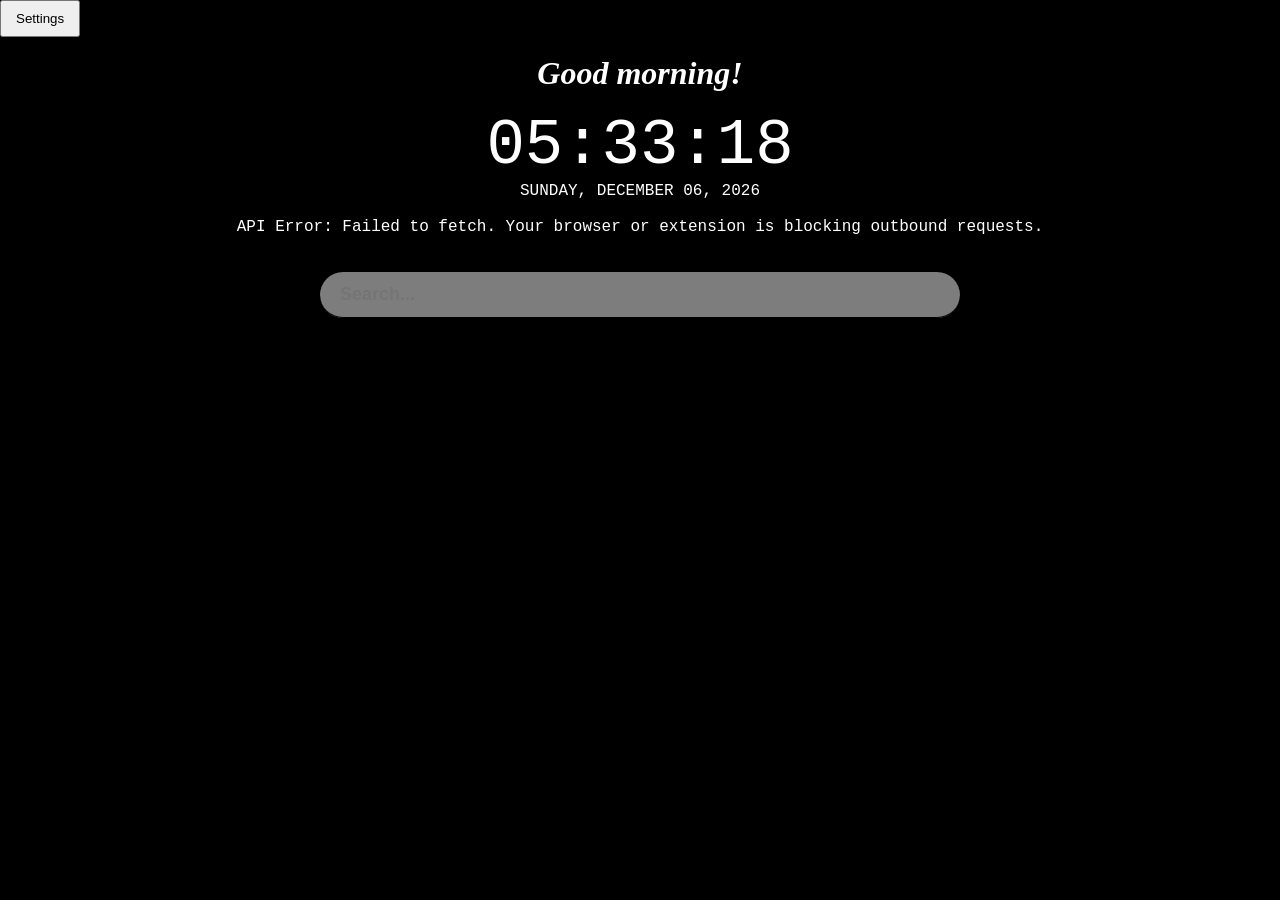
==== start/start.html @ d3ebe3ba "Cleaned up code and updated style.css to improve the appearance of the start page. The start.html fi" ====
<!--DOCTYPE = HTML -->
<head>
	<title> &#10244;&#10246;&#10247; LFILS658 HOME PAGE &#10296;&#10288;&#10272;</title>
	<meta name="viewport" content="width=device-width, initial-scale=1.0">
    <link rel="icon" href="http://lfils658.atwebpages.com/files/media/icons/LF_icon_DARK.ico">
    <link rel="preconnect" href="https://fonts.googleapis.com">
	<link rel="preconnect" href="https://fonts.gstatic.com" crossorigin>
	<link href="https://fonts.googleapis.com/css2?family=Roboto:ital,wght@0,300;1,300&display=swap" rel="stylesheet">
  <link rel="stylesheet" href="./style.css">
  
</head>
<body style="padding: 0px; margin: 0px;">
    <button
    type="button"
    class="cfe-button"
    onclick="document.getElementById('cfe-settings-window').style.visibility = 'visible';">
    Settings
  </button><br><br>
    <div id="greeting" class="imgText">Good <span id="tod"></span></div>
    <br>
    <div id="time" class="imgText"></div>
    <div id="date" class="imgText"></div>
    <br>
    <div id="weather-output" style="font-family: 'Courier New', Courier, monospace;" class="imgText">Loading location and weather data...</div>
    <br><br>

    <div id="search-container">
            <form>
            <input type="search" id="searchInput" placeholder="Search..." autofocus>   
            </form>
            <!--<div id="status"></div>-->
  			<div id="results"></div>
    </div>

<div id="cfe-settings-window">
    <div id="cfe-settings">
      <h1>Settings</h1>

      <button
        type="button"
        class="cfe-button"
        onclick="document.getElementById('cfe-settings-window').style.visibility = 'hidden';">
        Close
      </button>

      <h2>Search Engine</h2>

      <form id="cfe-search-form">
        <label for="cfe-search-engine">Search Engine:</label>

        <select
          name="searchEngine"
          id="cfe-search-engine"
          class="cfe-select">
          <option value="Google">Google</option>
          <option value="DuckDuckGo">DuckDuckGo</option>
          <option value="Bing">Bing</option>
        </select>

        <input
          type="submit"
          class="cfe-submit"
          value="Save Search Engine">
      </form>

      <h2>Bookmarks</h2>

      <div id="cfe-form-rows"></div>

      <p>
        <button
          type="button"
          class="cfe-button"
          id="cfe-add-row-button">
          Add Bookmark
        </button>

        <button
          type="button"
          class="cfe-button"
          id="cfe-save-button">
          Save Bookmarks
        </button>

        <button
          type="button"
          class="cfe-button"
          id="cfe-clear-button">
          Clear All
        </button>

        <span id="cfe-status"></span>
      </p>

      <h3>Saved Bookmarks</h3>

      <textarea
        id="cfe-csv-output"
        class="cfe-textarea"
        readonly></textarea>
    </div>
  </div>
<script src="./start.js"></script>
</body>
</html>
---- start/style.css ----
body {
  background-color: black;
  background-size: cover;
  background-position: center;
  background-repeat: no-repeat;
  background-attachment: fixed;
  overflow: hidden;
  max-height: 100vh;
  font-family: 'Courier New', Courier, monospace;
}

body::after {
  content: "";
  position: absolute;
  top: -20px;
  left: -10%;
  width: 200vw;
  height: 400px;
  -webkit-filter: blur(40px);
  filter: blur(40px);
  background: rgba(0, 0, 0, 0.4);
  z-index: -1;
  overflow-x: hidden;
}

#search-container {
  display: block;
  margin: auto;
  text-align: center;
  padding: 0;
  border: 0 solid;
  width: 50vw;
  min-width: 338px;
  border-radius: 30px;
  background-color: #ffffff7d;
  color: black;
  backdrop-filter: blur(33px);
  background-blend-mode: overlay;
}

#searchInput {
  width: 100%;
  padding: 12px 20px;
  font-size: 18px;
  background-color: transparent;
  border-radius: 30px;
  border: 0 solid black;
  font-weight: bold;
}

#searchInput:focus {
  outline: none;
  border-bottom: 1px solid black;
}

#status {
  margin: 12px 0;
}

.result {
  padding: 12px 20px;
  cursor: pointer;
  text-align: left;
}

.result.selected {
  background-color: rgb(0, 153, 255, 0.2);
}

.duck-result {
  color: #174ea6;
  font-style: italic;
  border-bottom: 0 solid;
  font-weight: bold;
  border-radius: 0 0 30px 30px;
}

#greeting {
  font-family: Georgia, 'Times New Roman', Times, serif;
  font-weight: 900;
  font-style: italic;
  font-size: 200%;
}

#time {
  font-size: 400%;
}

.imgText {
  color: #ffffff;
  mix-blend-mode: add;
  text-align: center;
}

#cfe-settings-window {
  visibility: hidden;
  position: fixed;
  inset: 0;
  width: 100%;
  height: 100%;
  z-index: 1000;
  overflow-y: auto;
  background-color: rgba(0, 0, 0, 0.5);
}

#cfe-settings {
  margin: 30px auto;
  max-width: 1000px;
  padding: 20px;
  box-sizing: border-box;
  border: 0 solid;
  border-radius: 30px;
  background-color: #ffffff7d;
  color: black;
  backdrop-filter: blur(33px);
  background-blend-mode: overlay;
}

.cfe-row {
  display: grid;
  grid-template-columns: 1fr 1fr 2fr auto;
  gap: 8px;
  margin-bottom: 8px;
}

.cfe-input,
.cfe-select {
  width: 100%;
  padding: 9px;
  box-sizing: border-box;
}

.cfe-button,
.cfe-submit {
  padding: 9px 14px;
  cursor: pointer;
}

.cfe-textarea {
  width: 100%;
  height: 220px;
  margin-top: 10px;
  padding: 12px;
  box-sizing: border-box;
  font-family: monospace;
}

#cfe-status {
  margin-left: 10px;
  color: #555;
}

@media (max-width: 700px) {
  .cfe-row {
    grid-template-columns: 1fr;
  }
}
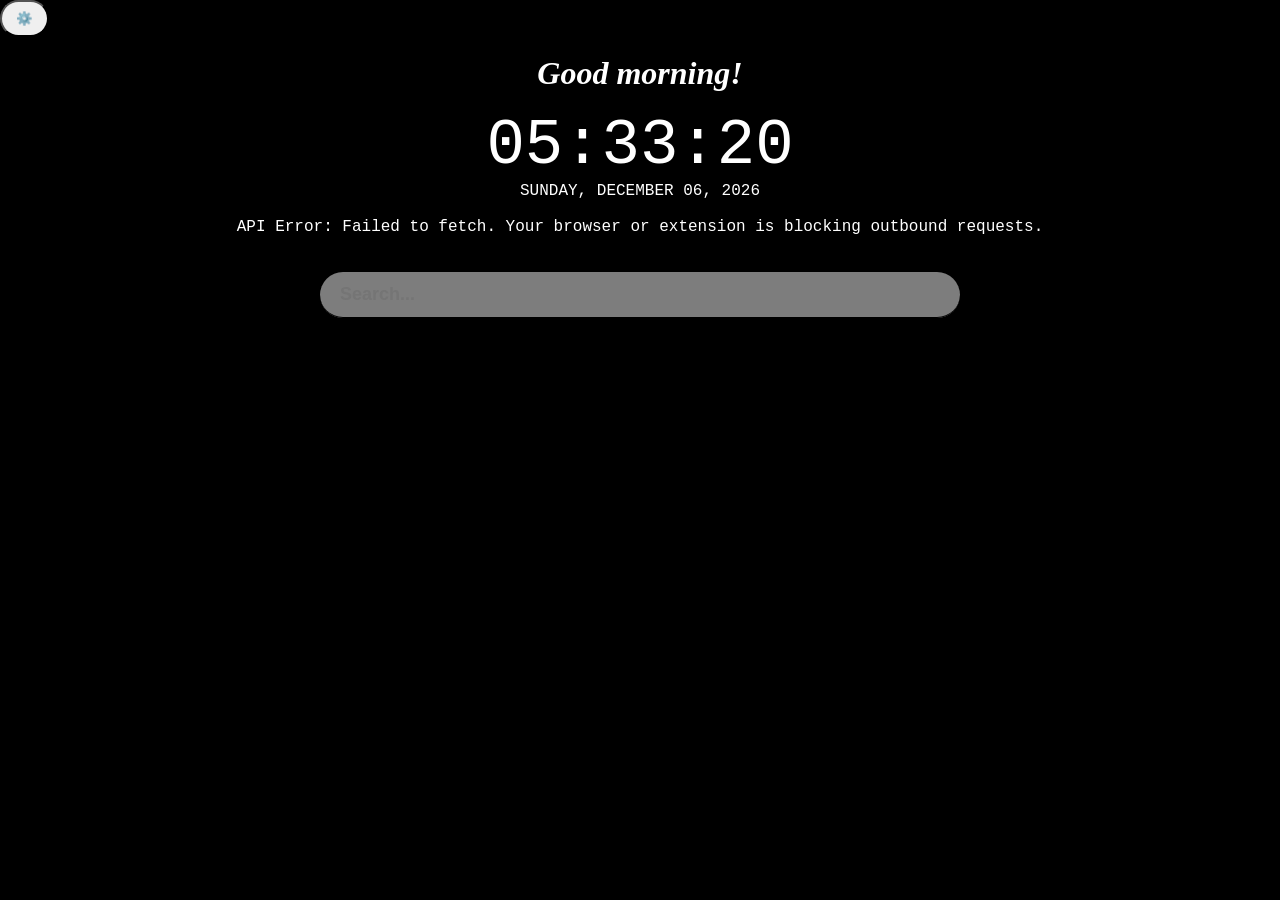
==== commit b008c86d: "Minor Style Changes and Settings Window Update on Start Page." ====
--- a/start/start.html
+++ b/start/start.html
@@ -8,14 +8,14 @@
 	<link rel="preconnect" href="https://fonts.gstatic.com" crossorigin>
 	<link href="https://fonts.googleapis.com/css2?family=Roboto:ital,wght@0,300;1,300&display=swap" rel="stylesheet">
   <link rel="stylesheet" href="./style.css">
-  
+
 </head>
 <body style="padding: 0px; margin: 0px;">
     <button
     type="button"
     class="cfe-button"
     onclick="document.getElementById('cfe-settings-window').style.visibility = 'visible';">
-    Settings
+    &#9881;&#65039;
   </button><br><br>
     <div id="greeting" class="imgText">Good <span id="tod"></span></div>
     <br>
@@ -35,14 +35,14 @@
 
 <div id="cfe-settings-window">
     <div id="cfe-settings">
-      <h1>Settings</h1>
-
       <button
         type="button"
-        class="cfe-button"
+        class="cfe-button" 
+        style="text-align: right;"
         onclick="document.getElementById('cfe-settings-window').style.visibility = 'hidden';">
         Close
       </button>
+      <h1>Settings</h1> 
 
       <h2>Search Engine</h2>
 
--- a/start/style.css
+++ b/start/style.css
@@ -91,6 +91,19 @@
   mix-blend-mode: add;
   text-align: center;
 }
+#settingsBtn {
+  position: fixed;
+  top: 20px;
+  left: 20px;
+  width: 40px;
+  height: 40px;
+  border: 0 solid;
+  border-radius: 30px;
+  background-color: #ffffff7d;
+  color: black;
+  backdrop-filter: blur(33px);
+  background-blend-mode: overlay;
+}
 
 #cfe-settings-window {
   visibility: hidden;
@@ -128,11 +141,13 @@
   width: 100%;
   padding: 9px;
   box-sizing: border-box;
+  border-radius: 30px;
 }
 
 .cfe-button,
 .cfe-submit {
   padding: 9px 14px;
+  border-radius: 30px;
   cursor: pointer;
 }
 
@@ -143,6 +158,7 @@
   padding: 12px;
   box-sizing: border-box;
   font-family: monospace;
+  border-radius: 30px;
 }
 
 #cfe-status {
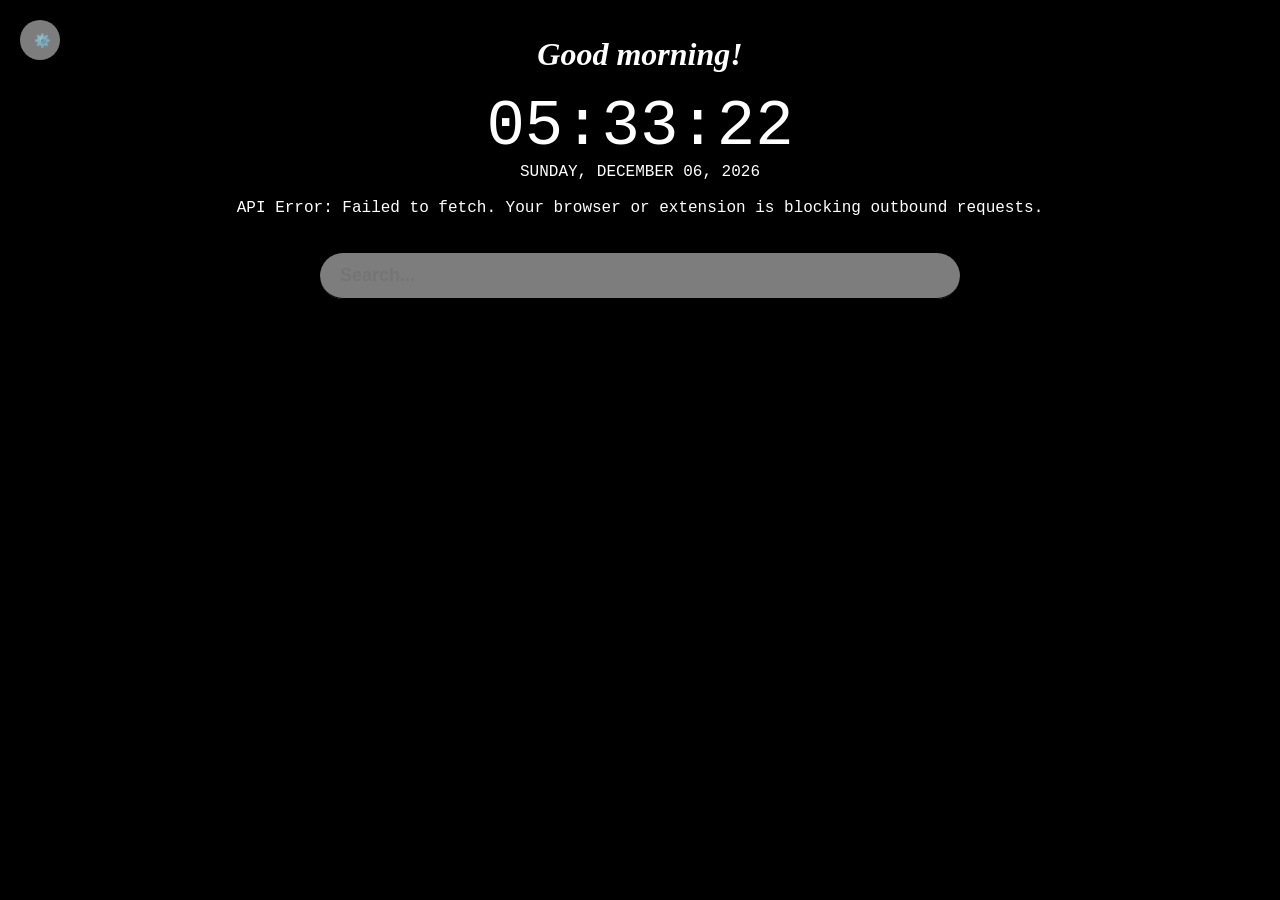
==== commit 6d81212d: "Bug Fixes and UI Improvements" ====
--- a/start/start.html
+++ b/start/start.html
@@ -14,6 +14,7 @@
     <button
     type="button"
     class="cfe-button"
+    id="settingsBtn"
     onclick="document.getElementById('cfe-settings-window').style.visibility = 'visible';">
     &#9881;&#65039;
   </button><br><br>
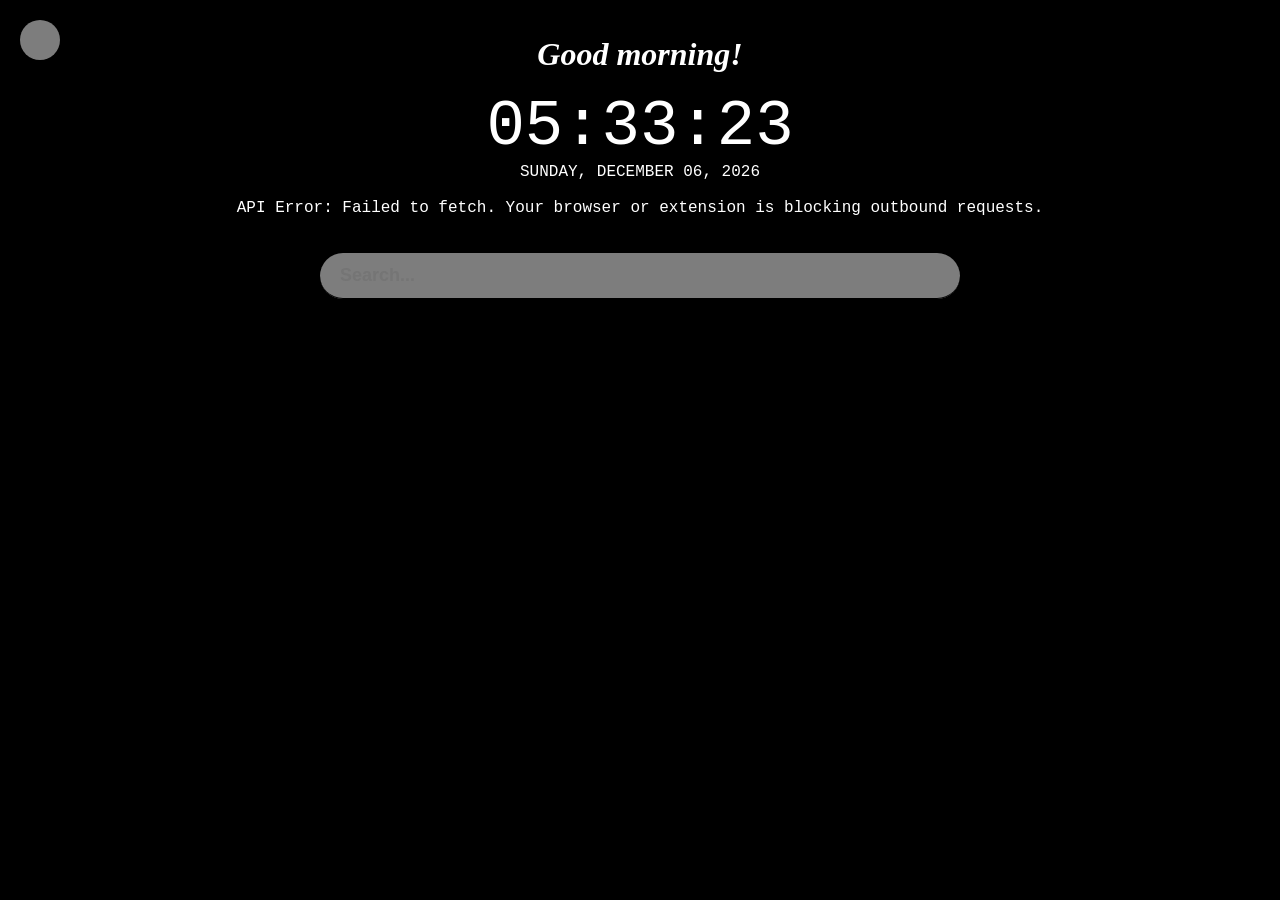
==== commit bea9cd43: "Bug Fixes and UI Improvements" ====
--- a/start/start.html
+++ b/start/start.html
@@ -3,7 +3,7 @@
 <head>
 	<title> &#10244;&#10246;&#10247; LFILS658 HOME PAGE &#10296;&#10288;&#10272;</title>
 	<meta name="viewport" content="width=device-width, initial-scale=1.0">
-    <link rel="icon" href="http://lfils658.atwebpages.com/files/media/icons/LF_icon_DARK.ico">
+    <link rel="icon" href="/files/media/icons/LF_icon_DARK.ico">
     <link rel="preconnect" href="https://fonts.googleapis.com">
 	<link rel="preconnect" href="https://fonts.gstatic.com" crossorigin>
 	<link href="https://fonts.googleapis.com/css2?family=Roboto:ital,wght@0,300;1,300&display=swap" rel="stylesheet">
@@ -16,7 +16,7 @@
     class="cfe-button"
     id="settingsBtn"
     onclick="document.getElementById('cfe-settings-window').style.visibility = 'visible';">
-    &#9881;&#65039;
+    <i class="fa-solid fa-gear"></i>
   </button><br><br>
     <div id="greeting" class="imgText">Good <span id="tod"></span></div>
     <br>
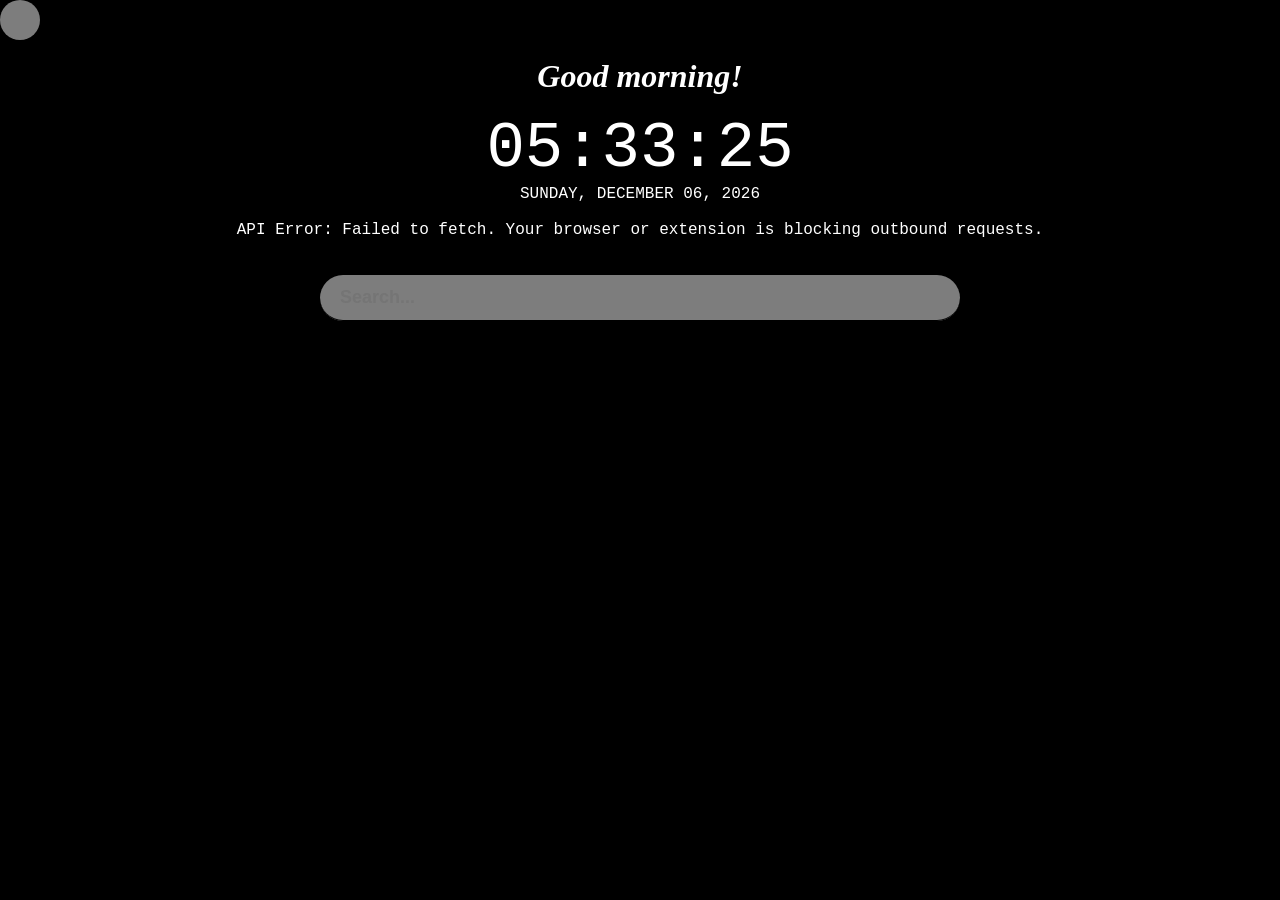
==== commit b1bafea0: "SettingsBtnUpdate" ====
--- a/start/start.html
+++ b/start/start.html
@@ -13,7 +13,6 @@
 <body style="padding: 0px; margin: 0px;">
     <button
     type="button"
-    class="cfe-button"
     id="settingsBtn"
     onclick="document.getElementById('cfe-settings-window').style.visibility = 'visible';">
     <i class="fa-solid fa-gear"></i>
--- a/start/style.css
+++ b/start/style.css
@@ -92,9 +92,6 @@
   text-align: center;
 }
 #settingsBtn {
-  position: fixed;
-  top: 20px;
-  left: 20px;
   width: 40px;
   height: 40px;
   border: 0 solid;
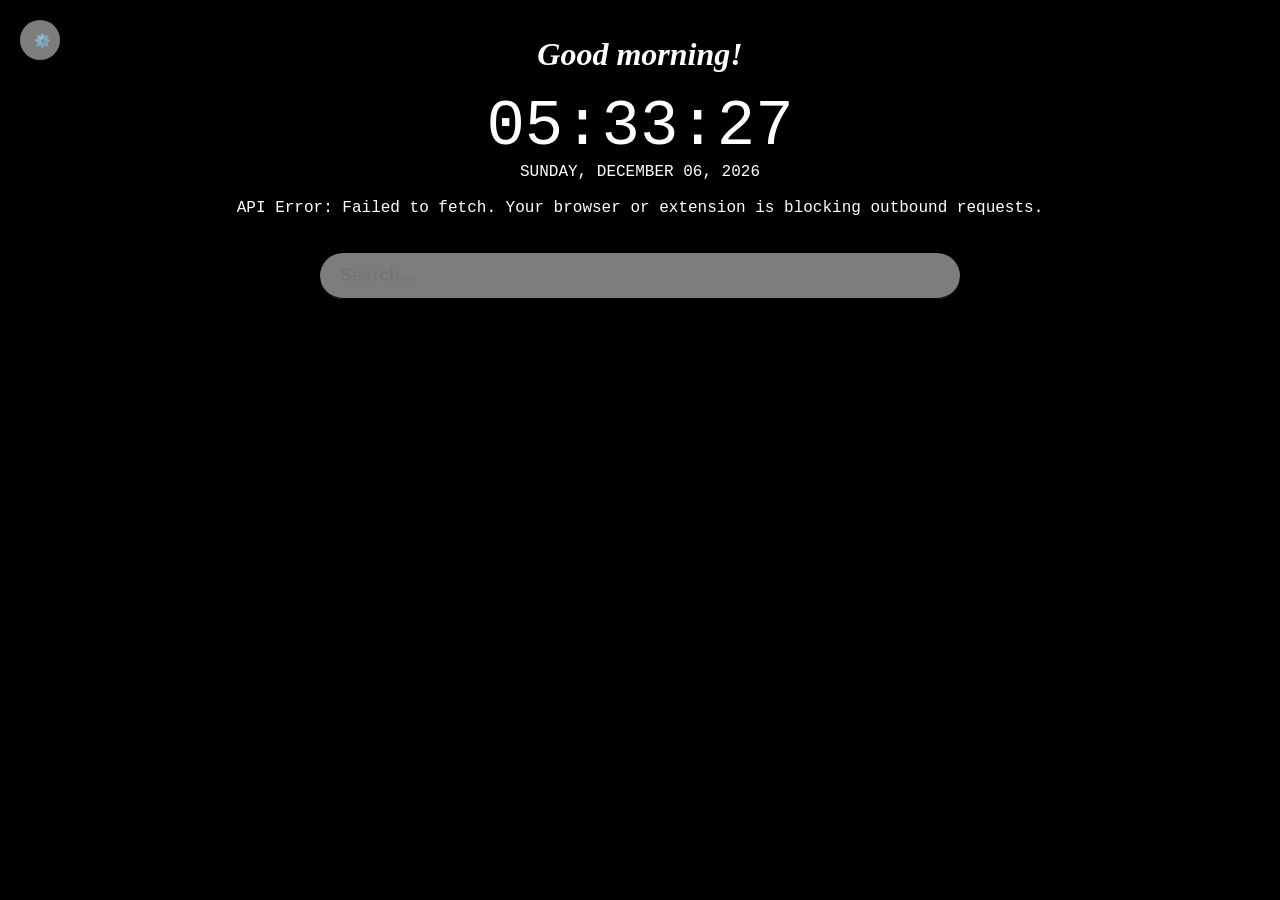
==== commit 5f2431ce: "Style changes for the start page have been made." ====
--- a/start/start.html
+++ b/start/start.html
@@ -13,9 +13,10 @@
 <body style="padding: 0px; margin: 0px;">
     <button
     type="button"
+    class="cfe-button"
     id="settingsBtn"
     onclick="document.getElementById('cfe-settings-window').style.visibility = 'visible';">
-    <i class="fa-solid fa-gear"></i>
+    &#9881;&#65039;
   </button><br><br>
     <div id="greeting" class="imgText">Good <span id="tod"></span></div>
     <br>
--- a/start/style.css
+++ b/start/style.css
@@ -92,11 +92,15 @@
   text-align: center;
 }
 #settingsBtn {
+  position: fixed;
+  top: 20px;
+  left: 20px;
   width: 40px;
   height: 40px;
   border: 0 solid;
   border-radius: 30px;
   background-color: #ffffff7d;
+  color: black;
   color: black;
   backdrop-filter: blur(33px);
   background-blend-mode: overlay;
@@ -139,6 +143,7 @@
   padding: 9px;
   box-sizing: border-box;
   border-radius: 30px;
+  border: 0 solid;
 }
 
 .cfe-button,
@@ -146,6 +151,7 @@
   padding: 9px 14px;
   border-radius: 30px;
   cursor: pointer;
+  border: 0 solid;
 }
 
 .cfe-textarea {
@@ -156,6 +162,7 @@
   box-sizing: border-box;
   font-family: monospace;
   border-radius: 30px;
+  border: 0 solid;
 }
 
 #cfe-status {
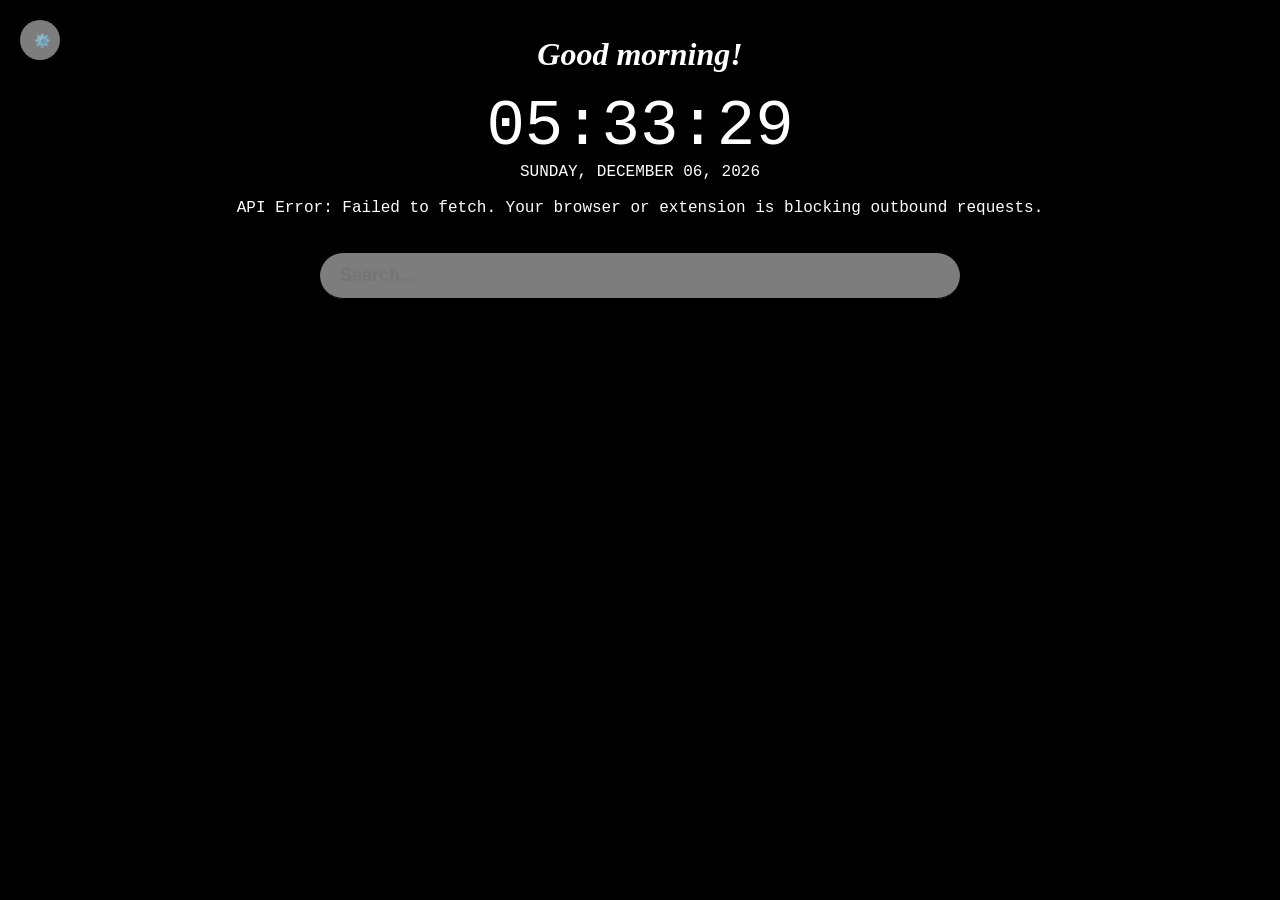
==== commit b9434ffb: "UI improvements" ====
--- a/start/start.html
+++ b/start/start.html
@@ -1,107 +1,88 @@
+<!DOCTYPE html>
+<html lang="en">
+  <head>
+    <meta charset="UTF-8" />
+    <meta name="viewport" content="width=device-width, initial-scale=1.0" />
+    <title>&#10244;&#10246;&#10247; LFILS658 HOME PAGE &#10296;&#10288;&#10272;</title>
+    <link rel="icon" href="/files/media/icons/LF_icon_DARK.ico" />
+    <link rel="preconnect" href="https://fonts.googleapis.com" />
+    <link rel="preconnect" href="https://fonts.gstatic.com" crossorigin />
+    <link href="https://fonts.googleapis.com/css2?family=Roboto:ital,wght@0,300;1,300&display=swap" rel="stylesheet" />
+    <link rel="stylesheet" href="./style.css" />
+  </head>
+  <body style="padding: 0px; margin: 0px;">
+    <button
+      type="button"
+      class="cfe-button"
+      id="settingsBtn"
+      onclick="document.getElementById('cfe-settings-window').style.visibility = 'visible';"
+    >
+      &#9881;&#65039;
+    </button>
+    <br /><br />
 
-<!--DOCTYPE = HTML -->
-<head>
-	<title> &#10244;&#10246;&#10247; LFILS658 HOME PAGE &#10296;&#10288;&#10272;</title>
-	<meta name="viewport" content="width=device-width, initial-scale=1.0">
-    <link rel="icon" href="/files/media/icons/LF_icon_DARK.ico">
-    <link rel="preconnect" href="https://fonts.googleapis.com">
-	<link rel="preconnect" href="https://fonts.gstatic.com" crossorigin>
-	<link href="https://fonts.googleapis.com/css2?family=Roboto:ital,wght@0,300;1,300&display=swap" rel="stylesheet">
-  <link rel="stylesheet" href="./style.css">
-
-</head>
-<body style="padding: 0px; margin: 0px;">
-    <button
-    type="button"
-    class="cfe-button"
-    id="settingsBtn"
-    onclick="document.getElementById('cfe-settings-window').style.visibility = 'visible';">
-    &#9881;&#65039;
-  </button><br><br>
     <div id="greeting" class="imgText">Good <span id="tod"></span></div>
-    <br>
+    <br />
     <div id="time" class="imgText"></div>
     <div id="date" class="imgText"></div>
-    <br>
-    <div id="weather-output" style="font-family: 'Courier New', Courier, monospace;" class="imgText">Loading location and weather data...</div>
-    <br><br>
+    <br />
+    <div id="weather-output" style="font-family: 'Courier New', Courier, monospace;" class="imgText">
+      Loading location and weather data...
+    </div>
+    <br /><br />
 
     <div id="search-container">
-            <form>
-            <input type="search" id="searchInput" placeholder="Search..." autofocus>   
-            </form>
-            <!--<div id="status"></div>-->
-  			<div id="results"></div>
+      <form>
+        <input type="search" id="searchInput" placeholder="Search..." autofocus />
+      </form>
+      <div id="results"></div>
     </div>
 
-<div id="cfe-settings-window">
-    <div id="cfe-settings">
-      <button
-        type="button"
-        class="cfe-button" 
-        style="text-align: right;"
-        onclick="document.getElementById('cfe-settings-window').style.visibility = 'hidden';">
-        Close
-      </button>
-      <h1>Settings</h1> 
-
-      <h2>Search Engine</h2>
-
-      <form id="cfe-search-form">
-        <label for="cfe-search-engine">Search Engine:</label>
-
-        <select
-          name="searchEngine"
-          id="cfe-search-engine"
-          class="cfe-select">
-          <option value="Google">Google</option>
-          <option value="DuckDuckGo">DuckDuckGo</option>
-          <option value="Bing">Bing</option>
-        </select>
-
-        <input
-          type="submit"
-          class="cfe-submit"
-          value="Save Search Engine">
-      </form>
-
-      <h2>Bookmarks</h2>
-
-      <div id="cfe-form-rows"></div>
-
-      <p>
+    <div id="cfe-settings-window">
+      <div id="cfe-settings">
         <button
           type="button"
           class="cfe-button"
-          id="cfe-add-row-button">
-          Add Bookmark
+          style="text-align: right;"
+          onclick="document.getElementById('cfe-settings-window').style.visibility = 'hidden';"
+        >
+          Close
         </button>
 
-        <button
-          type="button"
-          class="cfe-button"
-          id="cfe-save-button">
-          Save Bookmarks
-        </button>
+        <h1>Settings</h1>
 
-        <button
-          type="button"
-          class="cfe-button"
-          id="cfe-clear-button">
-          Clear All
-        </button>
+        <h2>Search Engine</h2>
 
-        <span id="cfe-status"></span>
-      </p>
+        <form id="cfe-search-form">
+          <label for="cfe-search-engine">Search Engine:</label>
 
-      <h3>Saved Bookmarks</h3>
+          <select name="searchEngine" id="cfe-search-engine" class="cfe-select">
+            <option value="Google">Google</option>
+            <option value="DuckDuckGo">DuckDuckGo</option>
+            <option value="Bing">Bing</option>
+          </select>
+          <br />
+          <input type="submit" class="cfe-submit" value="Save Search Engine" />
+        </form>
 
-      <textarea
-        id="cfe-csv-output"
-        class="cfe-textarea"
-        readonly></textarea>
+        <h2>Bookmarks</h2>
+
+        <div id="cfe-form-rows"></div>
+
+        <p>
+          <button type="button" class="cfe-button" id="cfe-add-row-button">Add Bookmark</button>
+          <button type="button" class="cfe-button" id="cfe-save-button">Save Bookmarks</button>
+          <button type="button" class="cfe-button" id="cfe-clear-button">Clear All</button>
+          <span id="cfe-status"></span>
+        </p>
+
+        <h3>Saved Bookmarks</h3>
+
+        <textarea id="cfe-csv-output" class="cfe-textarea" readonly></textarea>
+      </div>
     </div>
-  </div>
-<script src="./start.js"></script>
-</body>
+
+    <script src="./start.js"></script>
+  </body>
 </html>
+
--- a/start/style.css
+++ b/start/style.css
@@ -99,6 +99,7 @@
   height: 40px;
   border: 0 solid;
   border-radius: 30px;
+  padding: auto;
   background-color: #ffffff7d;
   color: black;
   color: black;
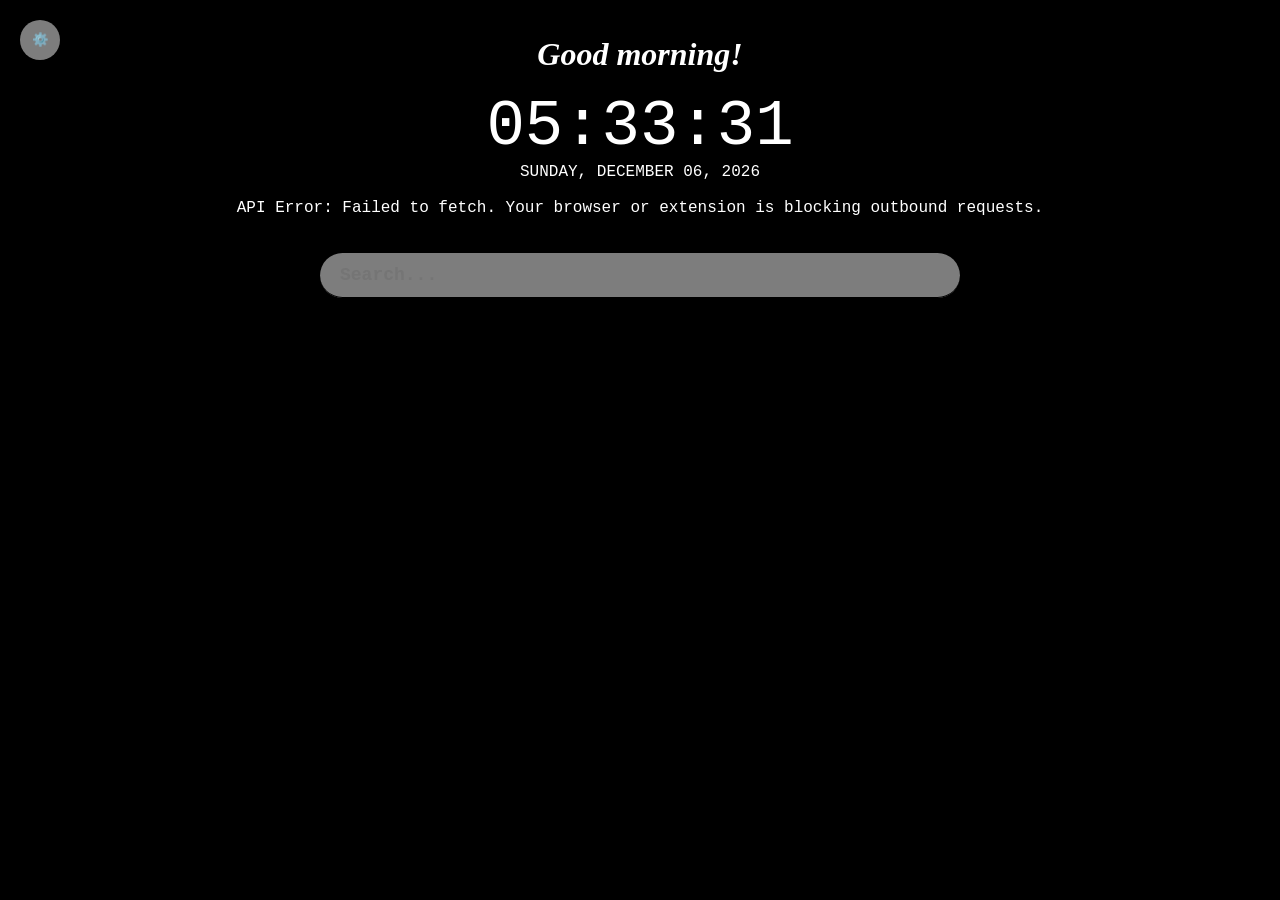
==== commit ccc46a8e: "Bug Fix" ====
--- a/start/start.html
+++ b/start/start.html
@@ -78,7 +78,7 @@
 
         <h3>Saved Bookmarks</h3>
 
-        <textarea id="cfe-csv-output" class="cfe-textarea" readonly></textarea>
+        <textarea id="cfe-csv-output" class="cfe-textarea"></textarea>
       </div>
     </div>
 
--- a/start/style.css
+++ b/start/style.css
@@ -46,6 +46,7 @@
   border-radius: 30px;
   border: 0 solid black;
   font-weight: bold;
+  font-family: 'Courier New', Courier, monospace;
 }
 
 #searchInput:focus {
@@ -99,7 +100,7 @@
   height: 40px;
   border: 0 solid;
   border-radius: 30px;
-  padding: auto;
+  padding: 0;
   background-color: #ffffff7d;
   color: black;
   color: black;
@@ -136,6 +137,7 @@
   grid-template-columns: 1fr 1fr 2fr auto;
   gap: 8px;
   margin-bottom: 8px;
+  font-family: 'Courier New', Courier, monospace;
 }
 
 .cfe-input,
@@ -145,6 +147,7 @@
   box-sizing: border-box;
   border-radius: 30px;
   border: 0 solid;
+  font-family: 'Courier New', Courier, monospace;
 }
 
 .cfe-button,
@@ -153,6 +156,7 @@
   border-radius: 30px;
   cursor: pointer;
   border: 0 solid;
+  font-family: 'Courier New', Courier, monospace;
 }
 
 .cfe-textarea {
@@ -161,7 +165,7 @@
   margin-top: 10px;
   padding: 12px;
   box-sizing: border-box;
-  font-family: monospace;
+  font-family: 'Courier New', Courier, monospace;
   border-radius: 30px;
   border: 0 solid;
 }
